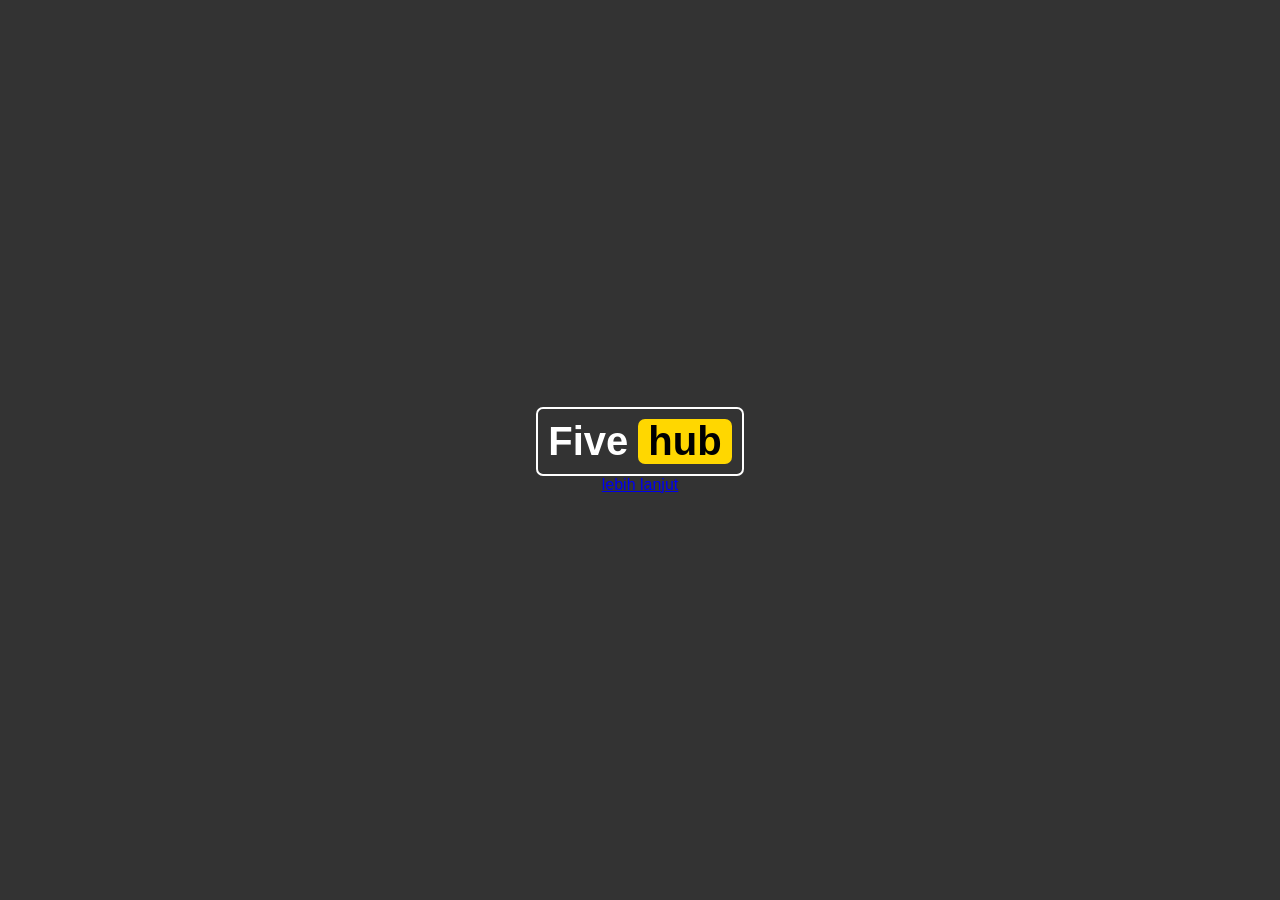
==== index.html @ 30f18942 "Update index.html" ====
<!DOCTYPE html>
<html lang="en">
<head>
    <meta charset="UTF-8">
    <meta name="viewport" content="width=device-width, initial-scale=1.0">
    <title>Five Hub</title>
    <style>
        body {
            display: flex;
            flex-direction: column;
            justify-content: center;
            align-items: center;
            height: 100vh;
            background-color: #333;
            margin: 0;
            font-family: Arial, sans-serif;
        }
        .logo-container {
            display: flex;
            align-items: center;
            border: 2px solid white;
            padding: 10px;
            background-color: #333;
border-radius:7px;
        }
        .logo {
            font-size: 2.5em;
            color: white;
            font-weight: bold;
            margin-right: 10px;
        }
        .hub {
            background-color: #ffd700;
            color: black;
            padding: 0 10px;
            font-size: 2.5em;
            font-weight: bold;
border-radius:7px;

        }
        .button-container {
            background-color: #ffd700;
            color: black;
            padding: 0 10px;
            font-size: 2.5em;
            font-weight: bold;
border:none;
        }
        .more-info-button {
            text-decoration: none;
            padding: 10px 20px;
            background-color: #ffd700;
            color: black;
            border: none;
            cursor: pointer;
            font-size: 1em;
            font-weight: bold;
        }
    </style>
</head>
<body>
    <div class="logo-container">
        <div class="logo"><span id="animated-text">Five</span></div>
        <div class="hub">hub</div>
    </div>
    <div class="more-info-container">
        <a href="https://xbrus.vercel.app/">lebih lanjut</a>
      
    </div>

    <script>
        const words = ["Five", "POD", "PRN", "PORN", "POP", "PRANK"];
        let currentWordIndex = 0;
        const animatedText = document.getElementById("animated-text");

        const changeText = () => {
            currentWordIndex = (currentWordIndex + 1) % words.length;
            animatedText.textContent = words[currentWordIndex];
        };

        setInterval(changeText, 2000);
    </script>
</body>
</html>
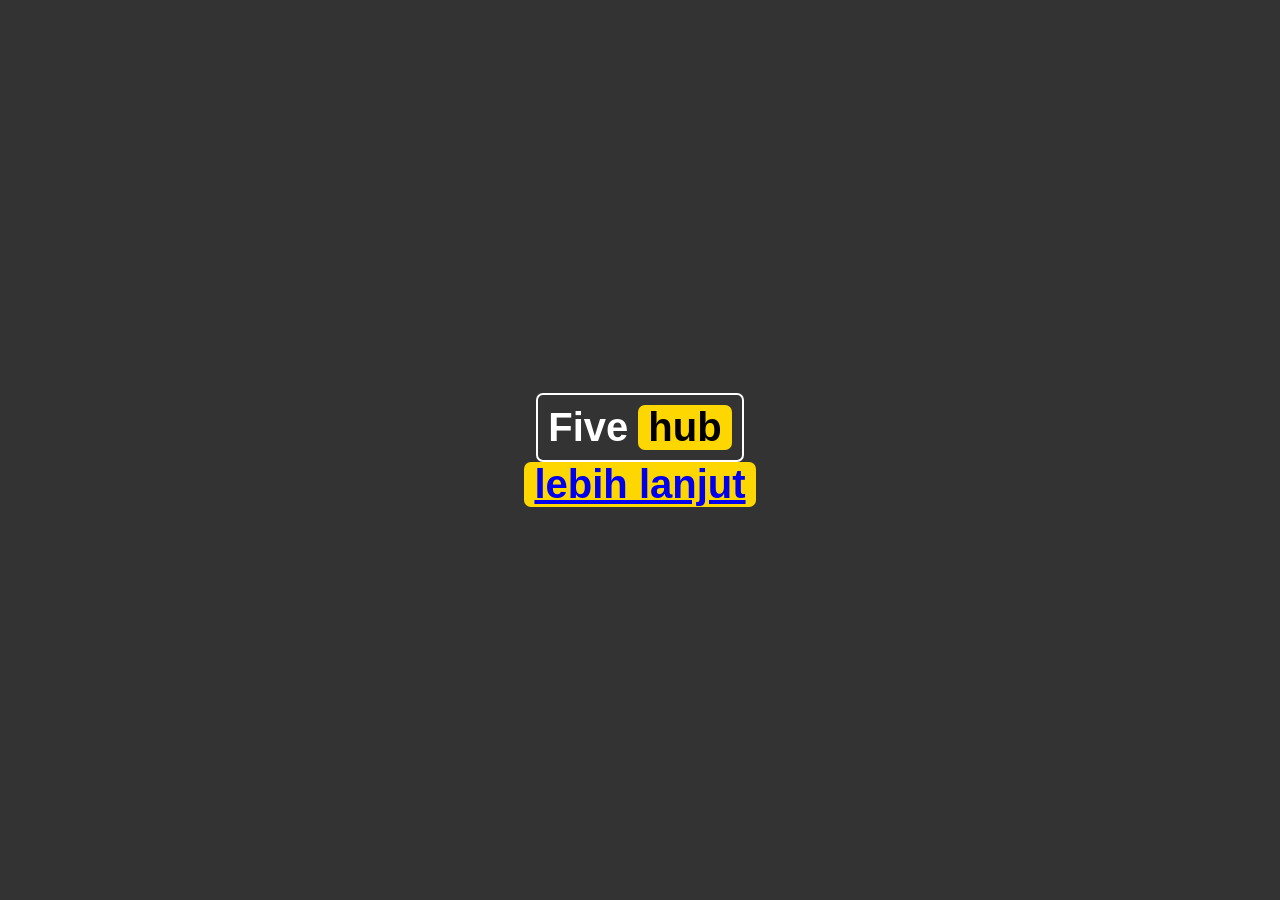
==== commit 423d85d5: "Update index.html" ====
--- a/index.html
+++ b/index.html
@@ -63,7 +63,7 @@
         <div class="logo"><span id="animated-text">Five</span></div>
         <div class="hub">hub</div>
     </div>
-    <div class="more-info-container">
+    <div class="hub">
         <a href="https://xbrus.vercel.app/">lebih lanjut</a>
       
     </div>
